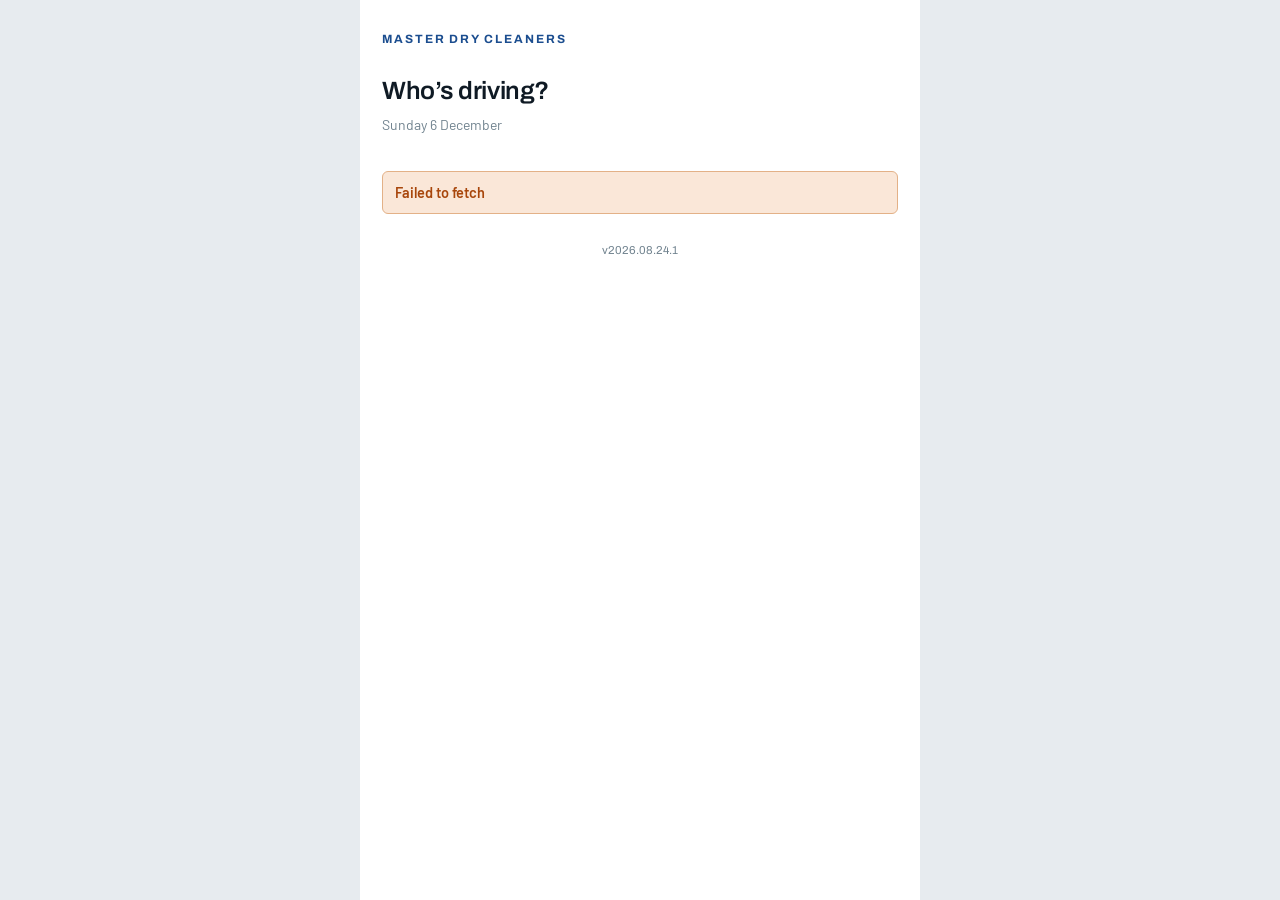
==== index.html @ 554a8ea1 "Driver app: login, van check, run screen, offline queue Two screens plus the once-a-day van step. Va" ====
<!doctype html>
<html lang="en-AU">
<head>
<meta charset="utf-8">
<meta name="viewport" content="width=device-width, initial-scale=1, viewport-fit=cover">
<meta name="theme-color" content="#1B4D8F">
<title>Driver Runs — Master Dry Cleaners</title>
<link rel="manifest" href="manifest.webmanifest">
<link rel="preconnect" href="https://fonts.googleapis.com">
<link rel="preconnect" href="https://fonts.gstatic.com" crossorigin>
<link rel="stylesheet" href="https://fonts.googleapis.com/css2?family=Archivo:wght@600;700&family=Barlow:wght@400;500;600;700&display=swap">
<link rel="stylesheet" href="assets/app.css">
</head>
<body>
<main class="app" id="app"></main>

<script type="module">
import { api, session, ApiError } from './assets/api.js';
import { BUILD } from './assets/config.js';

const app = document.getElementById('app');
let drivers = [];
let picked = null;
let pin = '';
let busy = false;
let error = '';

const esc = s => String(s ?? '').replace(/[<>&"]/g, c => ({'<':'&lt;','>':'&gt;','&':'&amp;','"':'&quot;'}[c]));

// Already signed in? Straight to the run — most mornings this is the whole flow.
if (session.token) location.replace('run.html');

async function boot() {
  try {
    drivers = await api.drivers();
  } catch (err) {
    error = navigator.onLine ? err.message : 'No signal. Try again when you have reception.';
  }
  render();
}

function renderPicker() {
  app.innerHTML = `
    <div class="pad-screen">
      <span class="mark">Master Dry Cleaners</span>
      <h2>Who&rsquo;s driving?</h2>
      <p class="sub">${new Date().toLocaleDateString('en-AU', { weekday:'long', day:'numeric', month:'long' })}</p>
      ${error ? `<p class="err">${esc(error)}</p>` : ''}
      <div class="names">
        ${drivers.map(d => `
          <button class="name-btn" data-id="${d.id}">
            <span class="initials">${esc(d.display_name.slice(0,2).toUpperCase())}</span>
            ${esc(d.display_name)}
          </button>`).join('')
          || (error ? '' : '<p class="sub">No drivers set up yet. Ask the office.</p>')}
      </div>
      <p class="foot">v${BUILD}</p>
    </div>`;

  app.querySelectorAll('.name-btn').forEach(b =>
    b.addEventListener('click', () => {
      picked = drivers.find(d => d.id === b.dataset.id);
      pin = ''; error = ''; render();
    }));
}

function renderPin() {
  app.innerHTML = `
    <div class="pad-screen">
      <button class="back" id="back">&larr; Not you?</button>
      <h2>Hello ${esc(picked.display_name)}</h2>
      <p class="sub">Enter your four-digit PIN</p>
      <div class="dots">
        ${[0,1,2,3].map(i => `<span class="dot ${i < pin.length ? 'on' : ''}"></span>`).join('')}
      </div>
      ${error ? `<p class="err">${esc(error)}</p>` : ''}
      <div class="keys">
        ${[1,2,3,4,5,6,7,8,9].map(k => `<button class="key" data-k="${k}">${k}</button>`).join('')}
        <span></span>
        <button class="key" data-k="0">0</button>
        <button class="key ghost" data-k="del">back</button>
      </div>
    </div>`;

  app.querySelector('#back').addEventListener('click', () => { picked = null; error = ''; render(); });
  app.querySelectorAll('.key').forEach(b => b.addEventListener('click', () => press(b.dataset.k)));
}

function press(k) {
  if (busy) return;
  if (k === 'del') { pin = pin.slice(0, -1); return render(); }
  if (pin.length >= 4) return;
  pin += k;
  render();
  if (pin.length === 4) submit();
}

async function submit() {
  busy = true; error = '';
  try {
    const res = await api.login(picked.id, pin);
    session.save(res.token, res.driver);
    location.replace('run.html');
  } catch (err) {
    error = err instanceof ApiError ? err.message
          : 'No signal. Try again when you have reception.';
    pin = ''; busy = false; render();
  }
}

function render() { picked ? renderPin() : renderPicker(); }

boot();

if ('serviceWorker' in navigator) navigator.serviceWorker.register('sw.js').catch(() => {});
</script>
</body>
</html>
---- assets/app.css ----
/* MDC Driver Runs — one stylesheet, mobile first.
   Workwear register: cool grey-blue neutrals, a laundry-marker blue accent,
   and semantic green/amber kept strictly for status. */

:root{
  --ground:#E7EBEF; --surface:#FFFFFF; --surface-2:#F2F5F8; --surface-3:#E9EEF2;
  --ink:#0F1A24; --ink-2:#42535F; --ink-3:#71838F;
  --line:#D2DAE1; --line-2:#BFCAD3;
  --accent:#1B4D8F; --accent-ink:#FFFFFF; --accent-soft:#E2ECF8; --accent-line:#A9C4E4;
  --done:#1B6E45; --done-ink:#FFFFFF; --done-soft:#DEF0E6;
  --issue:#A8460B; --issue-ink:#FFFFFF; --issue-soft:#FAE7D8; --issue-line:#E3B187;
  --flag:#7E5A0E; --flag-soft:#FAF1D8; --flag-line:#E0C173;
  --shadow:0 1px 2px rgba(15,26,36,.08), 0 8px 24px -12px rgba(15,26,36,.18);
  --r:6px;
}
@media (prefers-color-scheme:dark){
  :root:not([data-theme="light"]){
    --ground:#0A1118; --surface:#141F29; --surface-2:#1B2831; --surface-3:#22303B;
    --ink:#E9EFF4; --ink-2:#A2B3C0; --ink-3:#7A8C9A;
    --line:#26343F; --line-2:#33444F;
    --accent:#66A3E2; --accent-ink:#0A1118; --accent-soft:#15263A; --accent-line:#2C4A66;
    --done:#5CC191; --done-ink:#08150E; --done-soft:#11291F;
    --issue:#E68A4E; --issue-ink:#1A0D05; --issue-soft:#2A1A10; --issue-line:#6A3D1C;
    --flag:#E3BF6E; --flag-soft:#252009; --flag-line:#4E4120;
    --shadow:0 1px 2px rgba(0,0,0,.4), 0 8px 24px -12px rgba(0,0,0,.7);
  }
}
:root[data-theme="dark"]{
  --ground:#0A1118; --surface:#141F29; --surface-2:#1B2831; --surface-3:#22303B;
  --ink:#E9EFF4; --ink-2:#A2B3C0; --ink-3:#7A8C9A;
  --line:#26343F; --line-2:#33444F;
  --accent:#66A3E2; --accent-ink:#0A1118; --accent-soft:#15263A; --accent-line:#2C4A66;
  --done:#5CC191; --done-ink:#08150E; --done-soft:#11291F;
  --issue:#E68A4E; --issue-ink:#1A0D05; --issue-soft:#2A1A10; --issue-line:#6A3D1C;
  --flag:#E3BF6E; --flag-soft:#252009; --flag-line:#4E4120;
  --shadow:0 1px 2px rgba(0,0,0,.4), 0 8px 24px -12px rgba(0,0,0,.7);
}

*{box-sizing:border-box}
html,body{height:100%}
body{
  margin:0; background:var(--ground); color:var(--ink);
  font-family:"Barlow",system-ui,-apple-system,"Segoe UI",sans-serif;
  font-size:16px; line-height:1.5; -webkit-font-smoothing:antialiased;
  -webkit-tap-highlight-color:transparent;
}
h1,h2,h3,h4{font-family:"Archivo",system-ui,sans-serif; margin:0; text-wrap:balance}
button{font:inherit; color:inherit; cursor:pointer; border:0; background:none}
input{font:inherit; color:inherit}
:focus-visible{outline:2px solid var(--accent); outline-offset:2px; border-radius:3px}
.num{font-variant-numeric:tabular-nums}
[hidden]{display:none !important}
@media (prefers-reduced-motion:reduce){*{animation-duration:.01ms !important; transition-duration:.01ms !important}}

.app{max-width:560px; margin:0 auto; min-height:100%; background:var(--surface); display:flex; flex-direction:column}

/* ── login ───────────────────────────────────────────────────────────────── */
.pad-screen{padding:30px 22px 24px; display:flex; flex-direction:column; flex:1}
.mark{font-family:"Archivo",sans-serif; font-weight:700; font-size:12px; letter-spacing:.16em; text-transform:uppercase; color:var(--accent)}
.pad-screen h2{font-size:25px; font-weight:600; margin:24px 0 4px; letter-spacing:-.018em}
.sub{color:var(--ink-3); font-size:14px; margin:0 0 22px}
.names{display:flex; flex-direction:column; gap:9px}
.name-btn{
  display:flex; align-items:center; gap:12px; width:100%; text-align:left;
  background:var(--surface-2); border:1.5px solid var(--line); border-radius:var(--r);
  padding:15px; font-size:17px; font-weight:600;
}
.name-btn:hover{border-color:var(--accent-line); background:var(--accent-soft)}
.initials{width:34px; height:34px; flex:none; border-radius:50%; background:var(--accent); color:var(--accent-ink); display:grid; place-items:center; font-family:"Archivo",sans-serif; font-size:12.5px; font-weight:700}
.back{font-size:13.5px; font-weight:600; color:var(--ink-3); align-self:flex-start; padding:4px 0}
.back:hover{color:var(--accent)}
.dots{display:flex; gap:13px; justify-content:center; margin:28px 0 22px}
.dot{width:14px; height:14px; border-radius:50%; border:2px solid var(--line-2)}
.dot.on{background:var(--accent); border-color:var(--accent)}
.keys{display:grid; grid-template-columns:repeat(3,1fr); gap:9px; margin-top:auto}
.key{background:var(--surface-2); border:1.5px solid var(--line); border-radius:var(--r); padding:16px 0; font-family:"Archivo",sans-serif; font-size:22px; font-weight:600}
.key:hover{background:var(--accent-soft); border-color:var(--accent-line)}
.key.ghost{background:none; border-color:transparent; font-size:13.5px; color:var(--ink-3)}
.err{background:var(--issue-soft); border:1.5px solid var(--issue-line); color:var(--issue); border-radius:var(--r); padding:10px 12px; font-size:14.5px; font-weight:600; margin:14px 0 0}

/* ── run header ──────────────────────────────────────────────────────────── */
.runhead{padding:12px 15px 13px; border-bottom:1.5px solid var(--line); background:var(--surface); position:sticky; top:0; z-index:2}
.runtop{display:flex; align-items:center; justify-content:space-between; gap:10px}
.who{font-family:"Archivo",sans-serif; font-size:15.5px; font-weight:700}
.sync{display:flex; align-items:center; gap:6px; font-size:11.5px; font-weight:600; color:var(--ink-3); font-family:"Archivo",sans-serif; white-space:nowrap}
.led{width:8px; height:8px; border-radius:50%; background:var(--done); flex:none}
.sync.off .led{background:var(--ink-3)}
.sync.queued .led{background:var(--flag)}
.runmeta{display:flex; align-items:baseline; justify-content:space-between; gap:10px; margin-top:3px}
.date{font-size:13px; color:var(--ink-2)}
.pill{font-family:"Archivo",sans-serif; font-size:12px; font-weight:700; background:var(--ink); color:var(--ground); padding:3px 9px; border-radius:20px; white-space:nowrap}
.bar{height:4px; background:var(--line-2); border-radius:2px; margin-top:9px; overflow:hidden}
.bar i{display:block; height:100%; background:var(--done); transition:width .28s ease}

/* ── stops ───────────────────────────────────────────────────────────────── */
.stops{padding-bottom:96px}
.routehead{padding:11px 14px; background:var(--surface-2); border-bottom:1.5px solid var(--line); font-family:"Archivo",sans-serif; font-size:11.5px; font-weight:700; letter-spacing:.1em; text-transform:uppercase; color:var(--ink-3); display:flex; justify-content:space-between}
.stop{display:grid; grid-template-columns:34px 1fr; border-bottom:1.5px solid var(--line)}
.rail{display:flex; flex-direction:column; align-items:center; padding:14px 0 0; gap:5px; border-right:1.5px solid var(--line); background:var(--surface-2)}
.seq{font-family:"Archivo",sans-serif; font-size:12px; font-weight:700; color:var(--ink-3)}
.tick{width:15px; height:15px; border-radius:50%; border:2px solid var(--line-2)}
.body{padding:13px 14px 14px; min-width:0}
.cust{font-family:"Archivo",sans-serif; font-size:16px; font-weight:700; line-height:1.25; letter-spacing:-.012em}
.addr{font-size:13.5px; color:var(--ink-2); margin-top:2px; line-height:1.35}
.order{font-size:14.5px; font-weight:500; margin-top:8px; line-height:1.35}
.tags{display:flex; flex-wrap:wrap; gap:5px; margin-top:8px}
.tag{font-family:"Archivo",sans-serif; font-size:10.5px; font-weight:700; letter-spacing:.07em; text-transform:uppercase; padding:3px 7px; border-radius:3px; border:1.5px solid}
.tag.time{color:var(--accent); background:var(--accent-soft); border-color:var(--accent-line)}
.access{display:flex; gap:8px; margin-top:9px; padding:8px 10px; border-radius:var(--r); background:var(--flag-soft); border:1.5px solid var(--flag-line); font-size:13px; line-height:1.35; color:var(--flag); font-weight:600}
.links{display:flex; flex-wrap:wrap; gap:14px; margin-top:10px}
.links a{font-family:"Archivo",sans-serif; font-size:12.5px; font-weight:600; color:var(--accent); text-decoration:none; border-bottom:1.5px solid var(--accent-line); padding-bottom:1px}
.acts{display:grid; grid-template-columns:1fr 1fr; gap:8px; margin-top:12px}
.act{padding:14px 0; border-radius:var(--r); font-family:"Archivo",sans-serif; font-size:14.5px; font-weight:700; border:1.5px solid; transition:transform .08s}
.act:active{transform:scale(.98)}
.act.done{background:var(--done); color:var(--done-ink); border-color:var(--done)}
.act.issue{background:var(--surface); color:var(--issue); border-color:var(--issue-line)}

/* markers: a direction, not a stop */
.stop.marker .rail{background:var(--accent-soft)}
.stop.marker .tick{border-style:dashed; border-color:var(--accent-line)}
.stop.marker .cust{color:var(--accent); font-size:14.5px}

.stop.settled .body{padding-top:11px; padding-bottom:11px}
.stop.settled .cust{font-size:14.5px}
.stop.settled .rail{background:var(--done-soft)}
.stop.settled.is-issue .rail{background:var(--issue-soft)}
.stop.settled .tick{background:var(--done); border-color:var(--done); border-style:solid}
.stop.settled.is-issue .tick{background:var(--issue); border-color:var(--issue)}
.settledrow{display:flex; align-items:center; gap:10px; justify-content:space-between; margin-top:5px}
.stamp-time{font-family:"Archivo",sans-serif; font-size:12px; font-weight:700; color:var(--done)}
.is-issue .stamp-time{color:var(--issue)}
.undo{font-family:"Archivo",sans-serif; font-size:12px; font-weight:600; color:var(--ink-3); text-decoration:underline; white-space:nowrap}
.issnote{font-size:12.5px; color:var(--issue); margin-top:4px; font-weight:500}
.empty{padding:44px 24px; text-align:center; color:var(--ink-3); font-size:15px}
.empty strong{display:block; font-family:"Archivo",sans-serif; font-size:18px; color:var(--ink); margin-bottom:5px}

.finish{position:fixed; left:12px; right:12px; bottom:12px; max-width:536px; margin:0 auto; padding:16px 0; border-radius:var(--r); background:var(--accent); color:var(--accent-ink); font-family:"Archivo",sans-serif; font-size:15px; font-weight:700; box-shadow:var(--shadow); text-align:center; z-index:3}

/* ── sheet ───────────────────────────────────────────────────────────────── */
.sheet-bg{position:fixed; inset:0; background:rgba(8,14,20,.55); display:grid; align-items:end; z-index:10}
.sheet{background:var(--surface); border-radius:16px 16px 0 0; padding:20px 18px calc(18px + env(safe-area-inset-bottom)); max-width:560px; margin:0 auto; width:100%}
.sheet h3{font-size:17px; font-weight:700}
.sheet .for{font-size:13px; color:var(--ink-3); margin:2px 0 16px}
.opts{display:flex; flex-direction:column; gap:8px}
.opt{text-align:left; padding:15px; border:1.5px solid var(--line); border-radius:var(--r); background:var(--surface-2); font-size:15.5px; font-weight:600}
.opt[aria-pressed="true"]{border-color:var(--issue); background:var(--issue-soft); color:var(--issue)}
.sheet input{width:100%; margin-top:11px; padding:13px; border:1.5px solid var(--line); border-radius:var(--r); background:var(--surface-2); font-size:16px}
.sheetacts{display:grid; grid-template-columns:1fr 1.4fr; gap:9px; margin-top:14px}
.btn-ghost{padding:14px 0; border:1.5px solid var(--line-2); border-radius:var(--r); font-family:"Archivo",sans-serif; font-weight:600; font-size:14.5px}
.btn-solid{padding:14px 0; border-radius:var(--r); background:var(--issue); color:var(--issue-ink); font-family:"Archivo",sans-serif; font-weight:700; font-size:14.5px}

/* ── van check ───────────────────────────────────────────────────────────── */
.van{padding:22px 18px 28px}
.van h2{font-size:22px; font-weight:600; letter-spacing:-.015em}
.vans{display:flex; flex-direction:column; gap:9px; margin:16px 0 6px}
.van-btn{display:flex; align-items:center; gap:12px; width:100%; text-align:left; background:var(--surface-2); border:1.5px solid var(--line); border-radius:var(--r); padding:14px 15px}
.van-btn[aria-pressed="true"]{border-color:var(--accent); background:var(--accent-soft)}
.van-btn b{font-family:"Archivo",sans-serif; font-size:16px; font-weight:700; display:block}
.van-btn span{font-size:13px; color:var(--ink-2)}
.van-btn .warn{display:block; margin-top:4px; font-size:12px; font-weight:700; color:var(--flag)}
.field{margin-top:18px}
.field label{display:block; font-family:"Archivo",sans-serif; font-size:10.5px; font-weight:700; letter-spacing:.1em; text-transform:uppercase; color:var(--ink-3); margin-bottom:5px}
.field input{width:100%; padding:14px; border:1.5px solid var(--line-2); border-radius:var(--r); background:var(--surface-2); font-size:19px; font-family:"Archivo",sans-serif; font-weight:600; font-variant-numeric:tabular-nums}
.checks{display:flex; flex-direction:column; gap:8px; margin-top:10px}
.check{border:1.5px solid var(--line); border-radius:var(--r); background:var(--surface-2); padding:11px 13px}
.check .row{display:flex; align-items:center; gap:10px; justify-content:space-between}
.check .lbl{font-size:15px; font-weight:600}
.yn{display:flex; gap:6px; flex:none}
.yn button{padding:7px 14px; border:1.5px solid var(--line-2); border-radius:20px; font-family:"Archivo",sans-serif; font-size:13px; font-weight:700; color:var(--ink-3)}
.yn button[aria-pressed="true"][data-v="yes"]{background:var(--done); border-color:var(--done); color:var(--done-ink)}
.yn button[aria-pressed="true"][data-v="no"]{background:var(--issue); border-color:var(--issue); color:var(--issue-ink)}
.check input{width:100%; margin-top:9px; padding:10px 12px; border:1.5px solid var(--issue-line); border-radius:var(--r); background:var(--surface); font-size:15px}
.primary{width:100%; margin-top:20px; padding:16px 0; border-radius:var(--r); background:var(--accent); color:var(--accent-ink); font-family:"Archivo",sans-serif; font-size:16px; font-weight:700}
.linkish{display:block; width:100%; text-align:center; margin-top:12px; font-size:14px; font-weight:600; color:var(--ink-3); text-decoration:underline; padding:6px}

.foot{padding:16px; text-align:center; color:var(--ink-3); font-size:11.5px; font-family:"Archivo",sans-serif}
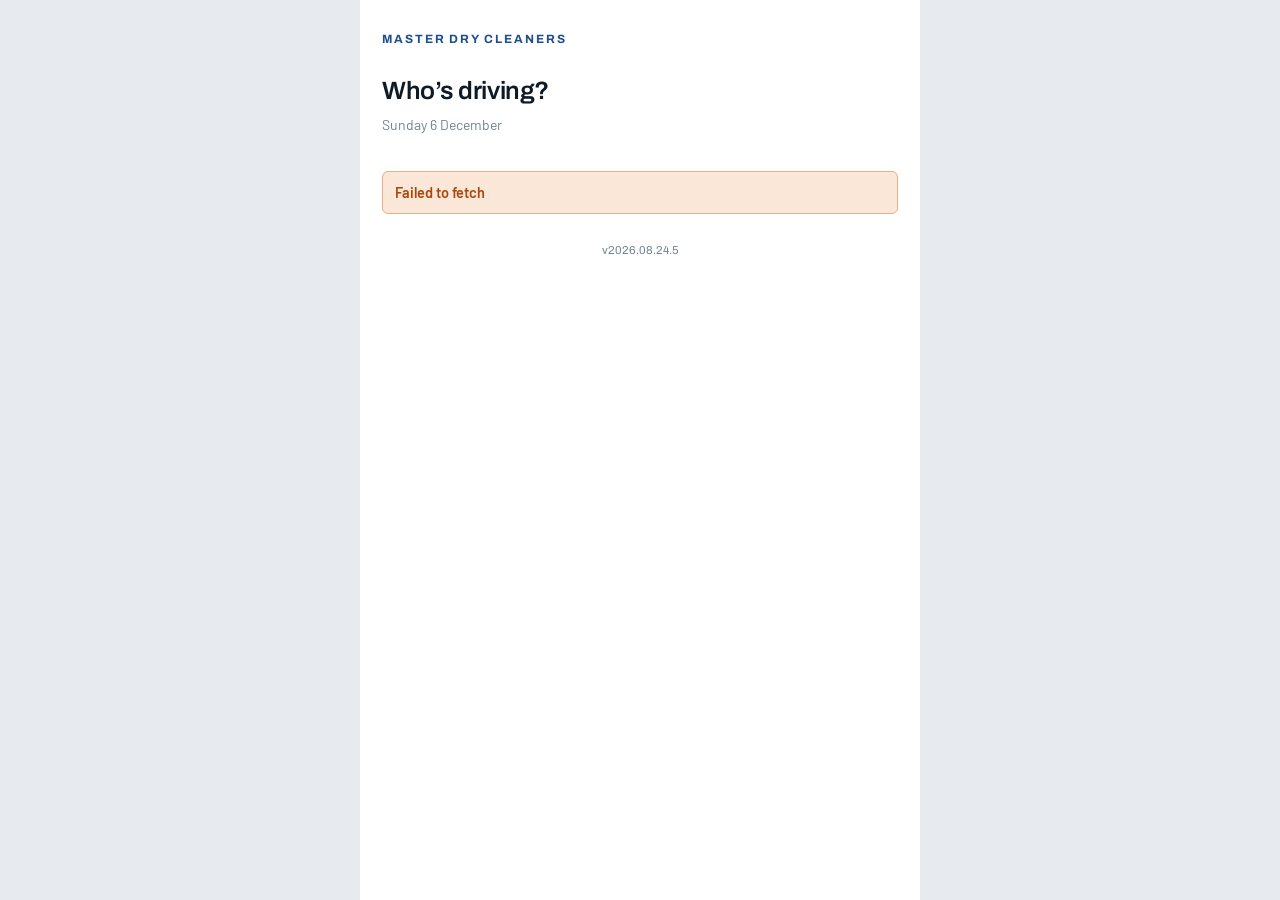
==== commit 1bf725ab: "Confirm-loaded, drivers without PINs, real drivers and runs, calendar Loaded state: drivers now conf" ====
--- a/index.html
+++ b/index.html
@@ -48,9 +48,10 @@
       ${error ? `<p class="err">${esc(error)}</p>` : ''}
       <div class="names">
         ${drivers.map(d => `
-          <button class="name-btn" data-id="${d.id}">
+          <button class="name-btn" data-id="${d.id}" ${d.has_pin === false ? 'data-nopin="1"' : ''}>
             <span class="initials">${esc(d.display_name.slice(0,2).toUpperCase())}</span>
             ${esc(d.display_name)}
+            ${d.has_pin === false ? '<small>no PIN yet</small>' : ''}
           </button>`).join('')
           || (error ? '' : '<p class="sub">No drivers set up yet. Ask the office.</p>')}
       </div>
@@ -59,6 +60,7 @@
 
   app.querySelectorAll('.name-btn').forEach(b =>
     b.addEventListener('click', () => {
+      if (b.dataset.nopin) { error = 'No PIN set for you yet. Ask the office.'; return render(); }
       picked = drivers.find(d => d.id === b.dataset.id);
       pin = ''; error = ''; render();
     }));
--- a/assets/app.css
+++ b/assets/app.css
@@ -174,3 +174,17 @@
 .linkish{display:block; width:100%; text-align:center; margin-top:12px; font-size:14px; font-weight:600; color:var(--ink-3); text-decoration:underline; padding:6px}
 
 .foot{padding:16px; text-align:center; color:var(--ink-3); font-size:11.5px; font-family:"Archivo",sans-serif}
+
+/* Confirm-loaded: the gear went ON the van. A separate fact from delivering it,
+   so the office can see both halves of the job. */
+.loadbtn{
+  width:100%; margin-top:11px; padding:11px 0; border-radius:var(--r);
+  border:1.5px dashed var(--line-2); background:var(--surface-2);
+  font-family:"Archivo",sans-serif; font-size:13.5px; font-weight:700; color:var(--ink-3);
+}
+.loadbtn:hover{border-color:var(--accent-line); color:var(--accent)}
+.loadbtn.on{border-style:solid; border-color:var(--accent-line);
+  background:var(--accent-soft); color:var(--accent)}
+.loadnote{font-family:"Archivo",sans-serif; font-size:11.5px; font-weight:600;
+  color:var(--accent); margin-top:3px}
+.pill.alt{background:var(--accent-soft); color:var(--accent); margin-left:6px}
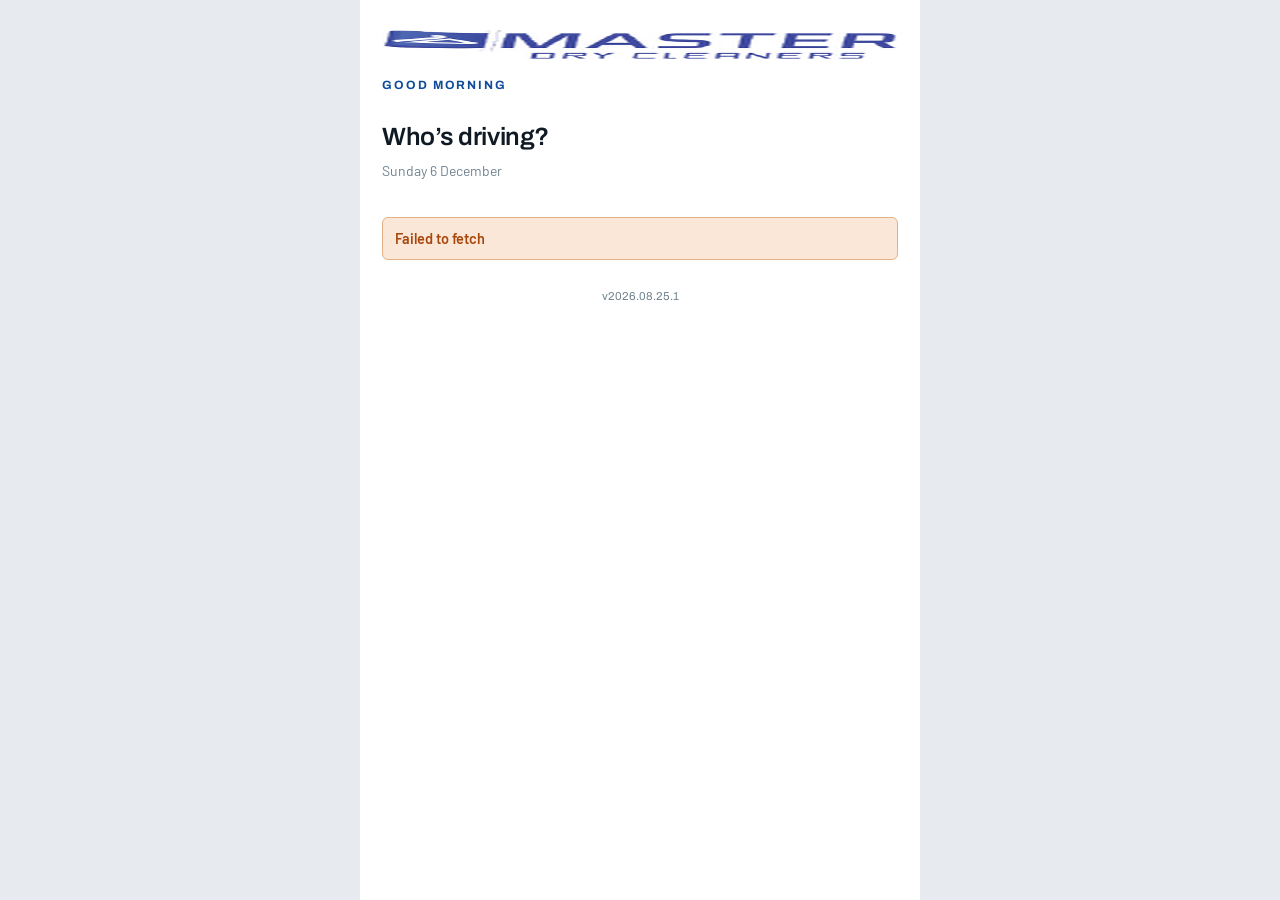
==== commit 424c0e26: "Milk Run: branding, weekly van check, van memory, greeting, question polarity Working title: Milk Ru" ====
--- a/index.html
+++ b/index.html
@@ -3,9 +3,10 @@
 <head>
 <meta charset="utf-8">
 <meta name="viewport" content="width=device-width, initial-scale=1, viewport-fit=cover">
-<meta name="theme-color" content="#1B4D8F">
-<title>Driver Runs — Master Dry Cleaners</title>
+<meta name="theme-color" content="#114C9C">
+<title>Milk Run — Master Dry Cleaners</title>
 <link rel="manifest" href="manifest.webmanifest">
+<link rel="icon" href="assets/favicon.png">
 <link rel="preconnect" href="https://fonts.googleapis.com">
 <link rel="preconnect" href="https://fonts.gstatic.com" crossorigin>
 <link rel="stylesheet" href="https://fonts.googleapis.com/css2?family=Archivo:wght@600;700&family=Barlow:wght@400;500;600;700&display=swap">
@@ -25,6 +26,10 @@
 let busy = false;
 let error = '';
 
+const greeting = () => {
+  const h = new Date().getHours();
+  return h < 12 ? 'Good morning' : h < 18 ? 'Good afternoon' : 'Good evening';
+};
 const esc = s => String(s ?? '').replace(/[<>&"]/g, c => ({'<':'&lt;','>':'&gt;','&':'&amp;','"':'&quot;'}[c]));
 
 // Already signed in? Straight to the run — most mornings this is the whole flow.
@@ -42,7 +47,8 @@
 function renderPicker() {
   app.innerHTML = `
     <div class="pad-screen">
-      <span class="mark">Master Dry Cleaners</span>
+      <img class="logo" src="assets/logo.png" alt="Master Dry Cleaners">
+      <span class="mark">${greeting()}</span>
       <h2>Who&rsquo;s driving?</h2>
       <p class="sub">${new Date().toLocaleDateString('en-AU', { weekday:'long', day:'numeric', month:'long' })}</p>
       ${error ? `<p class="err">${esc(error)}</p>` : ''}
--- a/assets/app.css
+++ b/assets/app.css
@@ -6,7 +6,7 @@
   --ground:#E7EBEF; --surface:#FFFFFF; --surface-2:#F2F5F8; --surface-3:#E9EEF2;
   --ink:#0F1A24; --ink-2:#42535F; --ink-3:#71838F;
   --line:#D2DAE1; --line-2:#BFCAD3;
-  --accent:#1B4D8F; --accent-ink:#FFFFFF; --accent-soft:#E2ECF8; --accent-line:#A9C4E4;
+  --accent:#114C9C; --accent-ink:#FFFFFF; --accent-soft:#E4EDF9; --accent-line:#A3C0E6;
   --done:#1B6E45; --done-ink:#FFFFFF; --done-soft:#DEF0E6;
   --issue:#A8460B; --issue-ink:#FFFFFF; --issue-soft:#FAE7D8; --issue-line:#E3B187;
   --flag:#7E5A0E; --flag-soft:#FAF1D8; --flag-line:#E0C173;
@@ -188,3 +188,32 @@
 .loadnote{font-family:"Archivo",sans-serif; font-size:11.5px; font-weight:600;
   color:var(--accent); margin-top:3px}
 .pill.alt{background:var(--accent-soft); color:var(--accent); margin-left:6px}
+
+
+/* ── brand ───────────────────────────────────────────────────────────────── */
+.logo{display:block; height:30px; width:auto; margin-bottom:16px}
+:root[data-theme="dark"] .logo,
+.logomark{vertical-align:-3px}
+.logomark{height:17px; width:auto; margin-right:7px}
+@media (prefers-color-scheme:dark){
+  :root:not([data-theme="light"]) .logo,
+  :root:not([data-theme="light"]) .logomark{filter:brightness(0) invert(1) opacity(.92)}
+}
+:root[data-theme="dark"] .logo,
+:root[data-theme="dark"] .logomark{filter:brightness(0) invert(1) opacity(.92)}
+
+/* The hanger mark, very faint, behind everything. Fixed so it does not scroll
+   with the stops and pointer-events off so it can never eat a tap. */
+body::before{
+  content:""; position:fixed; inset:0; z-index:0; pointer-events:none;
+  background-image:url('mark.png');
+  background-repeat:no-repeat;
+  background-position:center 62%;
+  background-size:min(300px, 62vw);
+  opacity:.035;
+}
+@media (prefers-color-scheme:dark){
+  :root:not([data-theme="light"]) body::before{opacity:.06; filter:brightness(0) invert(1)}
+}
+:root[data-theme="dark"] body::before{opacity:.06; filter:brightness(0) invert(1)}
+.app, .wrap, .anav{position:relative; z-index:1}
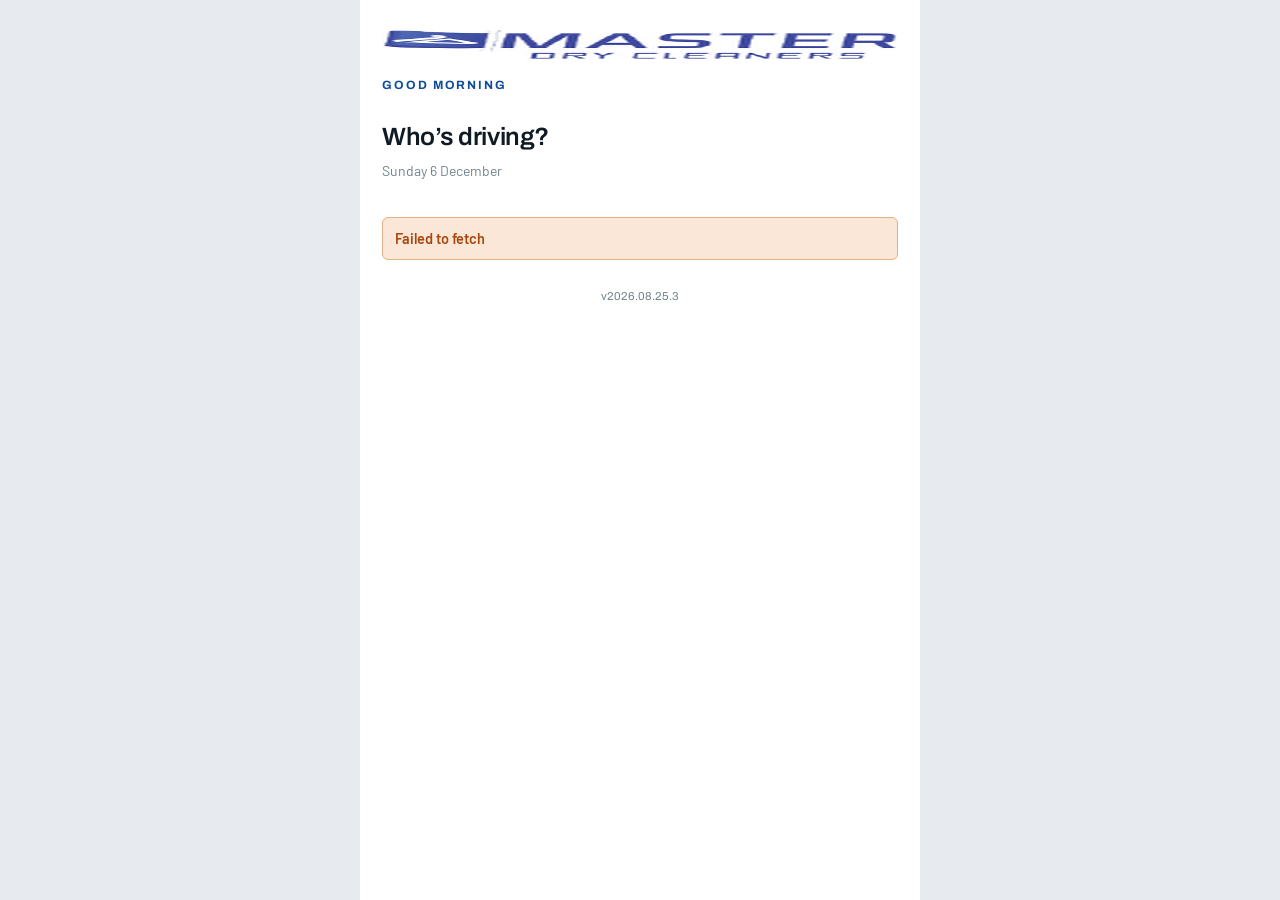
==== commit 9bf499cc: "Working title: Turnaround The trade's own word for collect, clean, return -- and what customers actu" ====
--- a/index.html
+++ b/index.html
@@ -4,7 +4,7 @@
 <meta charset="utf-8">
 <meta name="viewport" content="width=device-width, initial-scale=1, viewport-fit=cover">
 <meta name="theme-color" content="#114C9C">
-<title>Milk Run — Master Dry Cleaners</title>
+<title>Turnaround — Master Dry Cleaners</title>
 <link rel="manifest" href="manifest.webmanifest">
 <link rel="icon" href="assets/favicon.png">
 <link rel="preconnect" href="https://fonts.googleapis.com">
--- a/assets/app.css
+++ b/assets/app.css
@@ -217,3 +217,19 @@
 }
 :root[data-theme="dark"] body::before{opacity:.06; filter:brightness(0) invert(1)}
 .app, .wrap, .anav{position:relative; z-index:1}
+
+/* Message from the office. Sits above the stops, cannot be missed, and clears
+   as soon as it is acknowledged. */
+.msgs{padding:12px 14px 0; display:flex; flex-direction:column; gap:10px}
+.msg{border:1.5px solid var(--accent-line); background:var(--accent-soft);
+  border-radius:var(--r); padding:12px 13px}
+.msg .mtop{display:flex; justify-content:space-between; align-items:baseline; gap:10px}
+.msg .mfrom{font-family:"Archivo",sans-serif; font-size:10.5px; font-weight:700;
+  letter-spacing:.09em; text-transform:uppercase; color:var(--accent)}
+.msg .mwhen{font-family:"Archivo",sans-serif; font-size:11.5px; color:var(--ink-3)}
+.msg p{margin:6px 0 10px; font-size:15px; font-weight:600; line-height:1.4}
+.msg .mreply{width:100%; padding:10px 12px; border:1.5px solid var(--accent-line);
+  border-radius:var(--r); background:var(--surface); font-size:15px}
+.msg .mack{width:100%; margin-top:8px; padding:12px 0; border-radius:var(--r);
+  background:var(--accent); color:var(--accent-ink);
+  font-family:"Archivo",sans-serif; font-size:14.5px; font-weight:700}
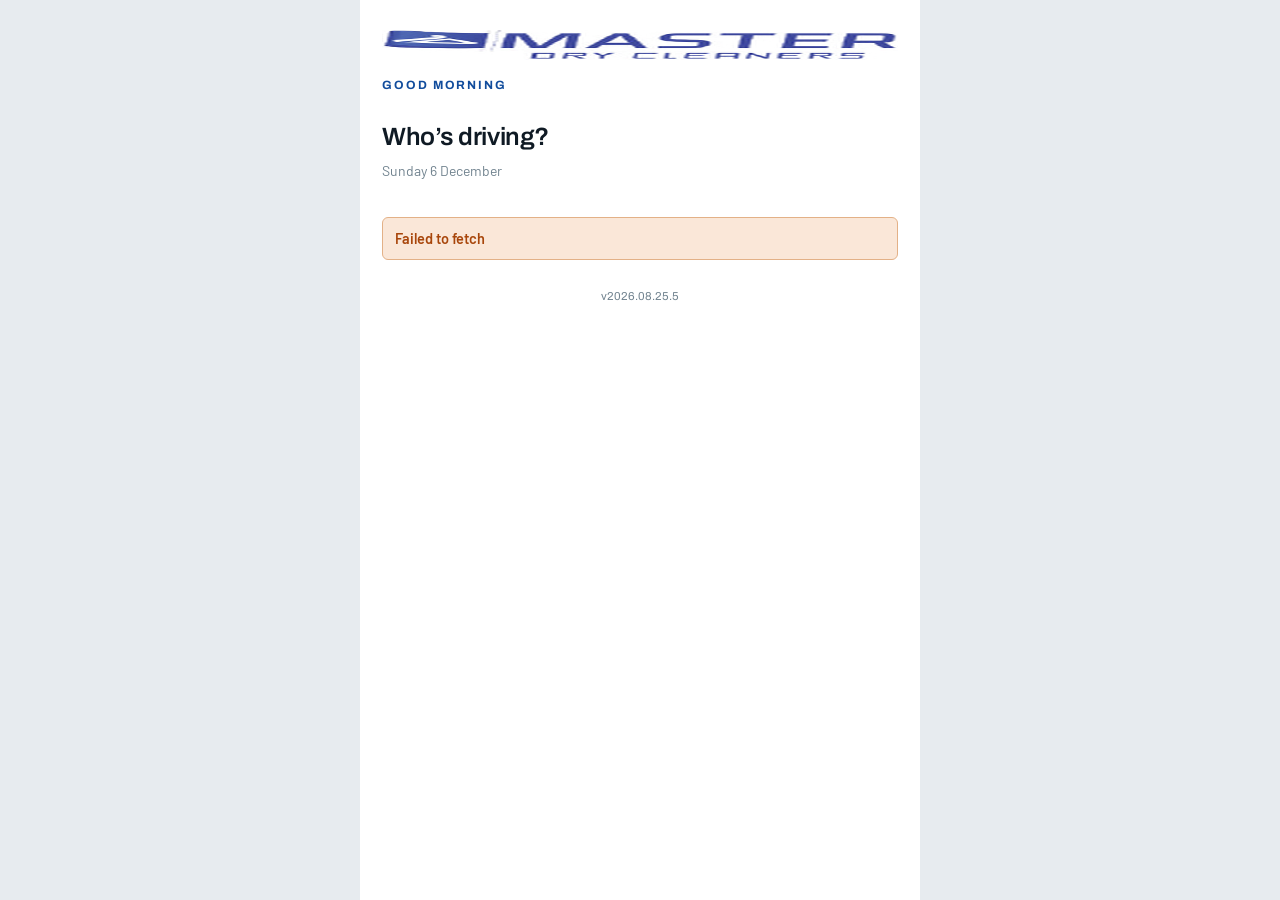
==== commit ee39dfd5: "Working title: Same Day Same-day service is what the shops promise customers, and the runs go out on" ====
--- a/index.html
+++ b/index.html
@@ -4,7 +4,7 @@
 <meta charset="utf-8">
 <meta name="viewport" content="width=device-width, initial-scale=1, viewport-fit=cover">
 <meta name="theme-color" content="#114C9C">
-<title>Turnaround — Master Dry Cleaners</title>
+<title>Same Day — Master Dry Cleaners</title>
 <link rel="manifest" href="manifest.webmanifest">
 <link rel="icon" href="assets/favicon.png">
 <link rel="preconnect" href="https://fonts.googleapis.com">
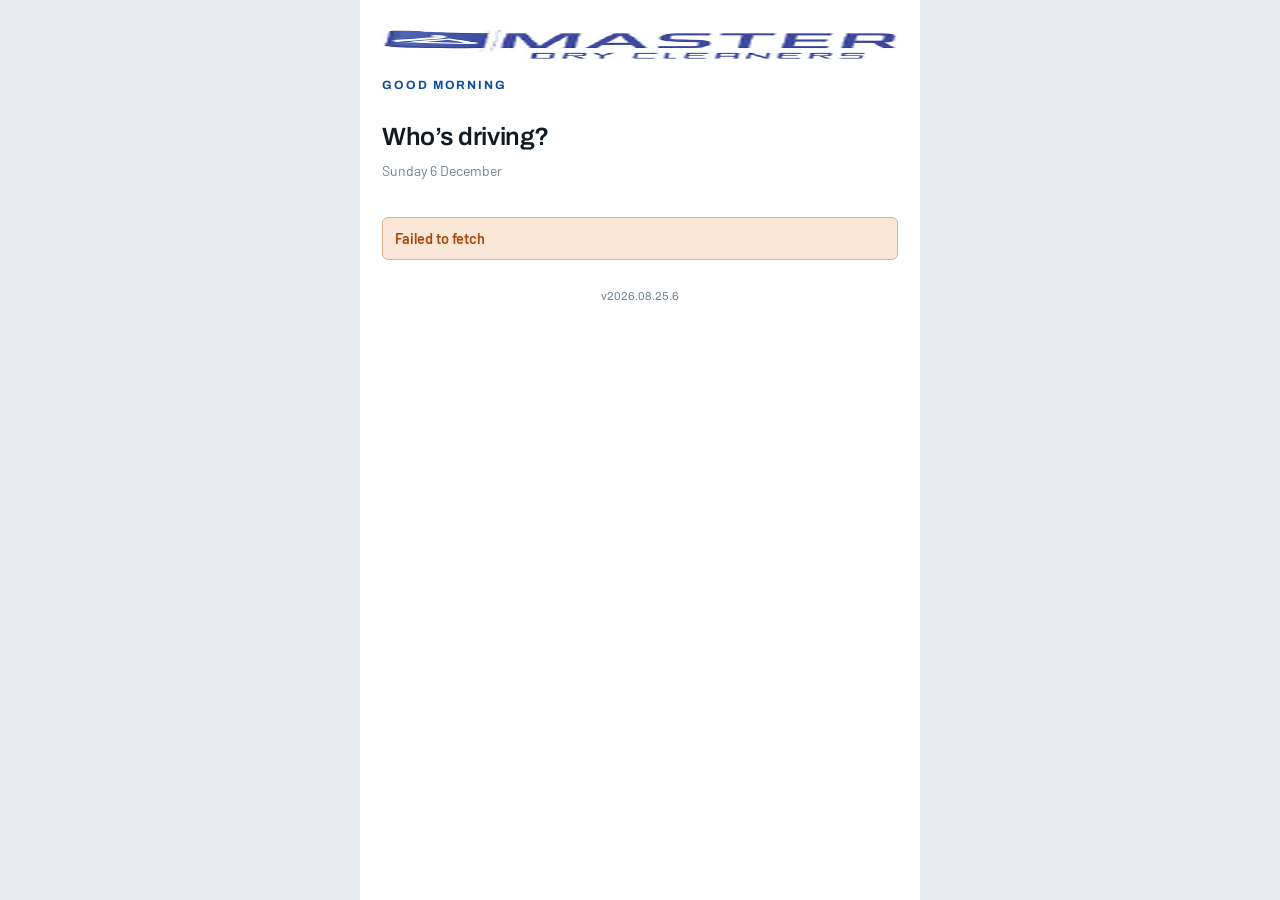
==== commit c33d84d2: "SameDay, one word Co-Authored-By: Claude Opus 5 <noreply@anthropic.com>" ====
--- a/index.html
+++ b/index.html
@@ -4,7 +4,7 @@
 <meta charset="utf-8">
 <meta name="viewport" content="width=device-width, initial-scale=1, viewport-fit=cover">
 <meta name="theme-color" content="#114C9C">
-<title>Same Day — Master Dry Cleaners</title>
+<title>SameDay — Master Dry Cleaners</title>
 <link rel="manifest" href="manifest.webmanifest">
 <link rel="icon" href="assets/favicon.png">
 <link rel="preconnect" href="https://fonts.googleapis.com">
